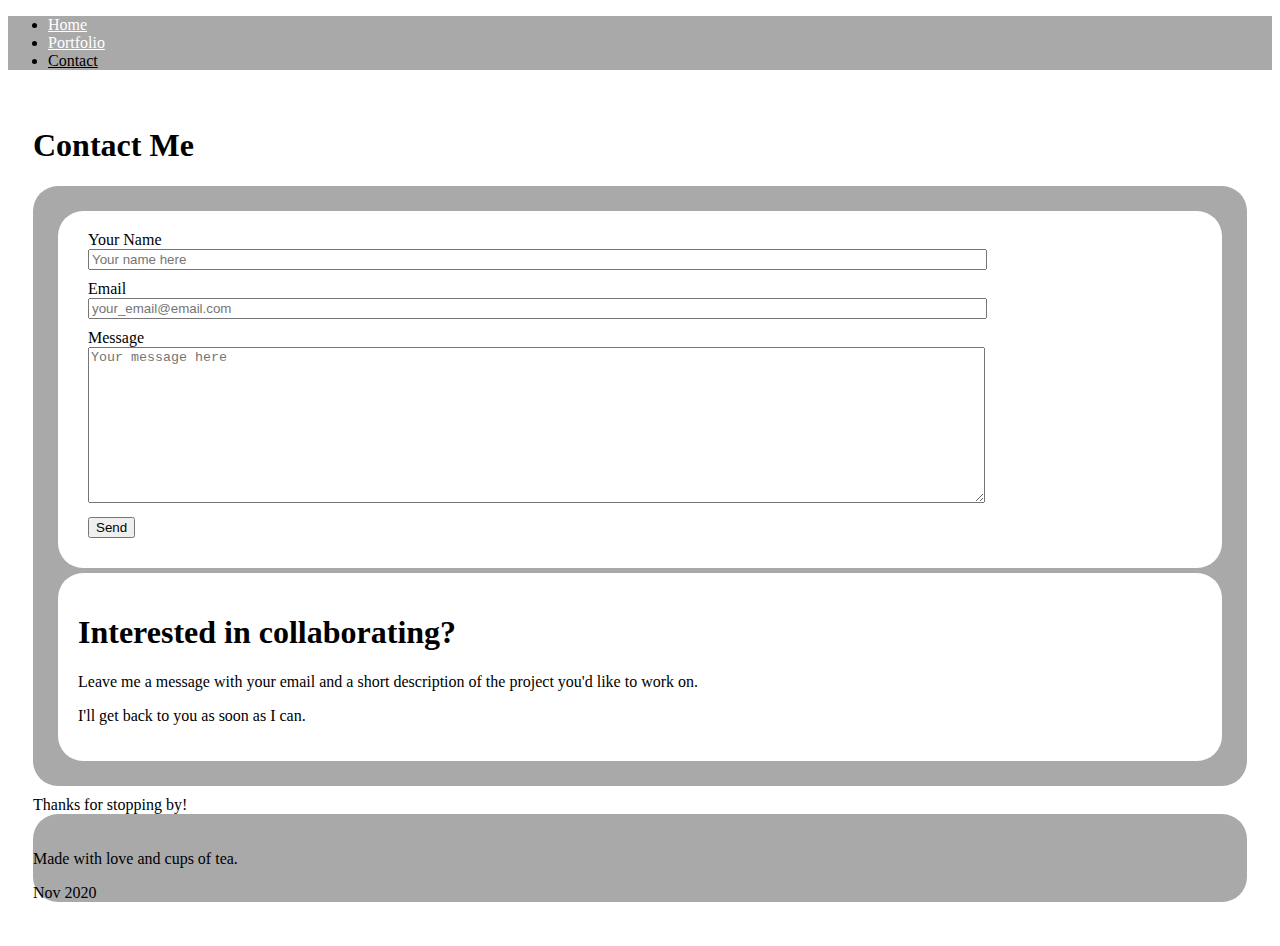
==== develop/assets/html/contact.html @ a2adb71c "update css for improved mobile responsiveness." ====
<!DOCTYPE html>
<html lang="en">
<head>
    <meta charset="UTF-8">
    <meta name="viewport" content="width=device-width, initial-scale=1.0">
    <title>Contact</title>
    <link rel="stylesheet" href="../style/css/style.css">
    <link rel="stylesheet" href="https://cdn.jsdelivr.net/npm/bootstrap@4.5.3/dist/css/bootstrap.min.css" integrity="sha384-TX8t27EcRE3e/ihU7zmQxVncDAy5uIKz4rEkgIXeMed4M0jlfIDPvg6uqKI2xXr2" crossorigin="anonymous">
    
</head>
<body>

  <!--Nav Bar-->
    <ul class="nav nav-tabs">
      <li class="nav-item">
        <a class="nav-link" href="../../../index.html">Home</a>
      </li>
      <li class="nav-item">
        <a class="nav-link" href="./portfolio.html">Portfolio</a>
      </li>
      <li class="nav-item">
        <a class="nav-link active" href="./contact.html">Contact</a>
      </li>
    </ul>


  <div class="contact-wrapper">
    <div class="row header-block"> 
      <div class="col-12 header-block">
        <h1>Contact Me</h1>
      </div>
    </div>
    <div class="row" id="contact-block">
      <div class="col-md contact-content">
        <form>
          <div class="contact-form">
            <div class="row">
              <label for="name-input">Your Name</label>
            </div>
            <div class="row">
                <input type="name" class="contact-form-input" id="name-input" placeholder="Your name here">
            </div>
          </div>
          <div class="contact-form">
            <div class="row">
              <label for="email-input">Email</label>
            </div>
            <div class="row">
              <input type="email" class="contact-form-input" id="email-input" placeholder="your_email@email.com">
            </div>
            </div>
          <div class="contact-form">
            <div class="row">
              <label for="message-input">Message</label>
            </div>
            <div class="row">
              <textarea class="contact-form-input" id="message-input" rows="3" placeholder="Your message here"></textarea>
            </div>
          </div>
          <div class="row">
            <div class="contact-form">
              <button type="submit" class="btn btn-info">Send</button>
            </div>
          </div>
        </form>
      </div>
      <div class="col-md contact-content">
        <h1 class="text-center">Interested in collaborating?</h1>
        <p>Leave me a message with your email and a short description of the project you'd like to work on.</p>
        <p>I'll get back to you as soon as I can.</p>
      </div>
     
      
      
    </div>
    <div class="row">
      <div class="col-1"></div>
      <div class="col-10">
        <div class="card">
        <div class="card-header text-center">
          Thanks for stopping by!
        </div>
        <div class="footer">
          <p class="card-text text-center">Made with love and cups of tea.</p>
          <p class="text-muted text-center">Nov 2020</p>
        </div>
      </div>
      </div>
    </div>
  </div>



    <script src="https://code.jquery.com/jquery-3.5.1.slim.min.js" integrity="sha384-DfXdz2htPH0lsSSs5nCTpuj/zy4C+OGpamoFVy38MVBnE+IbbVYUew+OrCXaRkfj" crossorigin="anonymous"></script>
    <script src="https://cdn.jsdelivr.net/npm/bootstrap@4.5.3/dist/js/bootstrap.bundle.min.js" integrity="sha384-ho+j7jyWK8fNQe+A12Hb8AhRq26LrZ/JpcUGGOn+Y7RsweNrtN/tE3MoK7ZeZDyx" crossorigin="anonymous"></script>
    
</body>
</html>
---- develop/assets/style/css/style.css ----
.nav-tabs {
    background-color: darkgrey;    
}

.nav-link {
    color: white;
}

.active {
    color: black;
}

.bio-content, .portfolio-content, .contact-content {
    background-color: white;
    margin: 5px;
}

#contact-block, #portfolio-block, #bio-block {
    background-color: darkgrey;
    padding: 20px;
}

.footer {
    background-color: darkgray;
    padding-top: 20px;
}

#contact-block, #bio-block, #portfolio-block, .bio-content, .portfolio-content, .contact-content, .footer {
    border-radius: 25px;
}

.contact-form {
    margin-bottom: 10px;
    margin-left: 10px;
}

.contact-form-input {
    width: 80%;
}

.card-title {
    width: 90%;
}

#message-input {
    height: 150px;
}

.contact-wrapper, .portfolio-wrapper, .bio-wrapper, #bio-blurb, .portfolio-content, .contact-content {
    padding: 20px;
}

#sidebar-content {
    padding: 30px;
}

#portfolio-block, #contact-block, #bio-block {
    margin-bottom: 10px;
}

.portfolio-thumbnail {
    width: 150px; 
    margin-right: 15px;
    margin-left: 15px;
    box-shadow: 0 0 3px 2px rgb(0, 0, 0);
    border-radius: 10px;
}

.port-descrip a, .sm-links a {
      text-decoration: underline;
      color: black
}

.port-descrip a:hover, .nav-link:hover, #bio-blurb a:hover {
    color: dimgrey;
    text-decoration: underline;
}

.contact-wrapper, .bio-wrapper, .invisible, .portfolio-wrapper {
    margin: 5px;
}

#prof-pic {
    border-radius: 200px;
    padding: 10px;
}

@media (max-width: 567px) {
    .nav-tabs li { width:100%; }
    .contact-wrapper, #contact-block, .portfolio-wrapper, #portfolio-block, #bio-block, .bio-wrapper {
        background-color: black;
        color: white;
        text-align: center;
    }
    .contact-content, .portfolio-content, .bio-content {
        color: black;
    }

  }
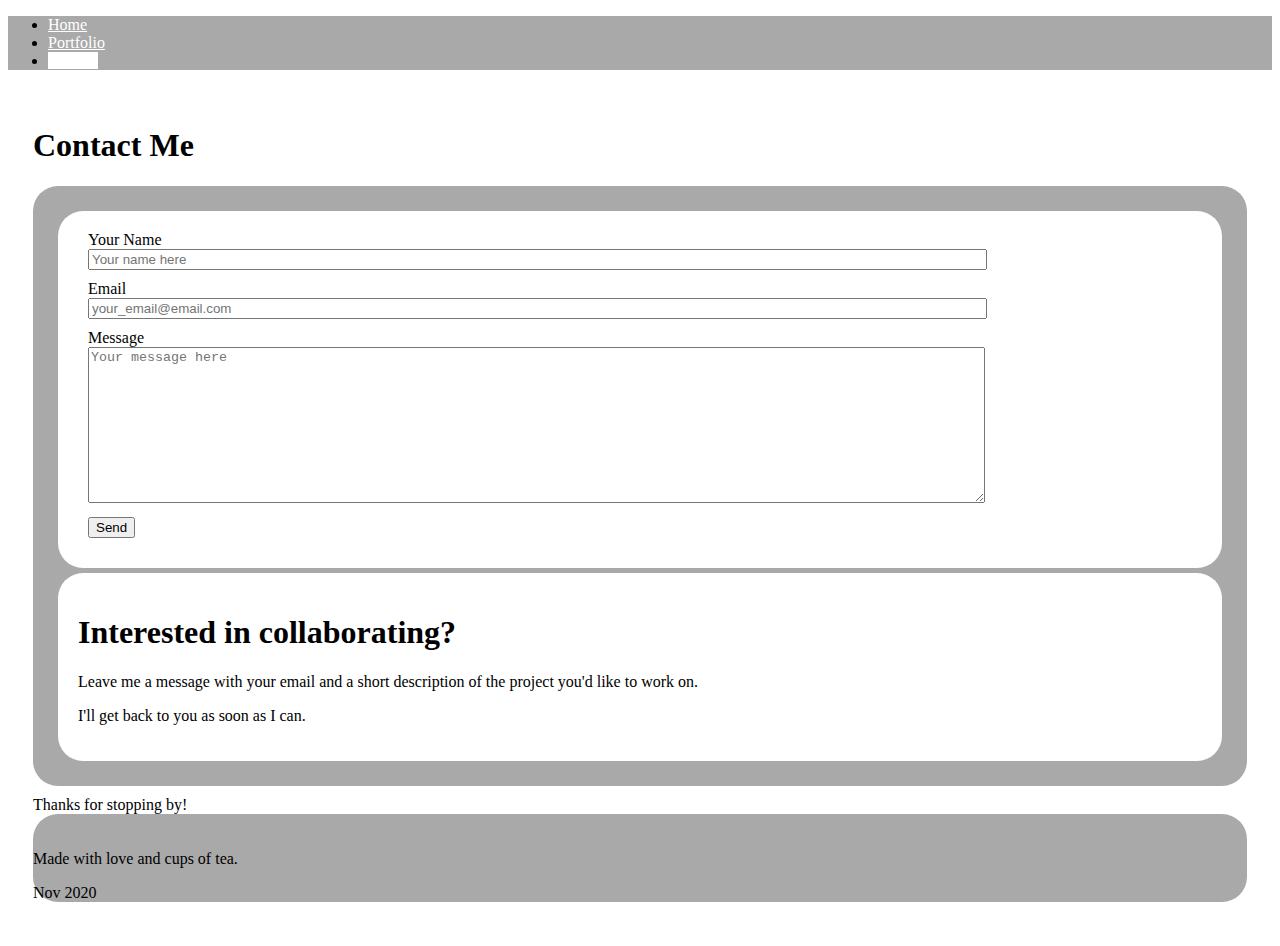
==== commit e6250ba0: "add css styling to footer for improved responsiveness." ====
--- a/develop/assets/html/contact.html
+++ b/develop/assets/html/contact.html
@@ -73,7 +73,7 @@
       
       
     </div>
-    <div class="row">
+    <div class="row footer-block">
       <div class="col-1"></div>
       <div class="col-10">
         <div class="card">
--- a/develop/assets/style/css/style.css
+++ b/develop/assets/style/css/style.css
@@ -6,9 +6,7 @@
     color: white;
 }
 
-.active {
-    color: black;
-}
+a.active.nav-link{background-color: white;}
 
 .bio-content, .portfolio-content, .contact-content {
     background-color: white;
@@ -86,30 +84,44 @@
 }
 
 @media (max-width: 567px) {
-    .nav-tabs li { width:100%; }
+    .nav-tabs li { 
+        width:100%; 
+    }
     .contact-wrapper, #contact-block, .portfolio-wrapper, #portfolio-block, #bio-block, .bio-wrapper {
-        background-color: black;
+        background-color: darkcyan;
         color: white;
-        text-align: center;
+        text-align: center; 
+        margin: 0px; 
     }
+    
     .contact-content, .portfolio-content, .bio-content {
         color: black;
     }
 
-  }
+    .nav-tabs {
+        background-color: white;    
+    }
+    
+    .nav-link {
+        color: white;
+        background-color: dimgray;
+    }
 
+    .footer-block {
+        background-color: dimgray;
+        color: black;
+        margin: 0px;
+        padding: 0px;
+        text-align: center;
+        border-radius: 25px;
+    }
 
+    
 
-
-
-
-
-
-
-
-
-
-
-
-
-
+    /*.nav {
+        position: fixed;
+        z-index: +1 
+    }*/
+    
+    
+}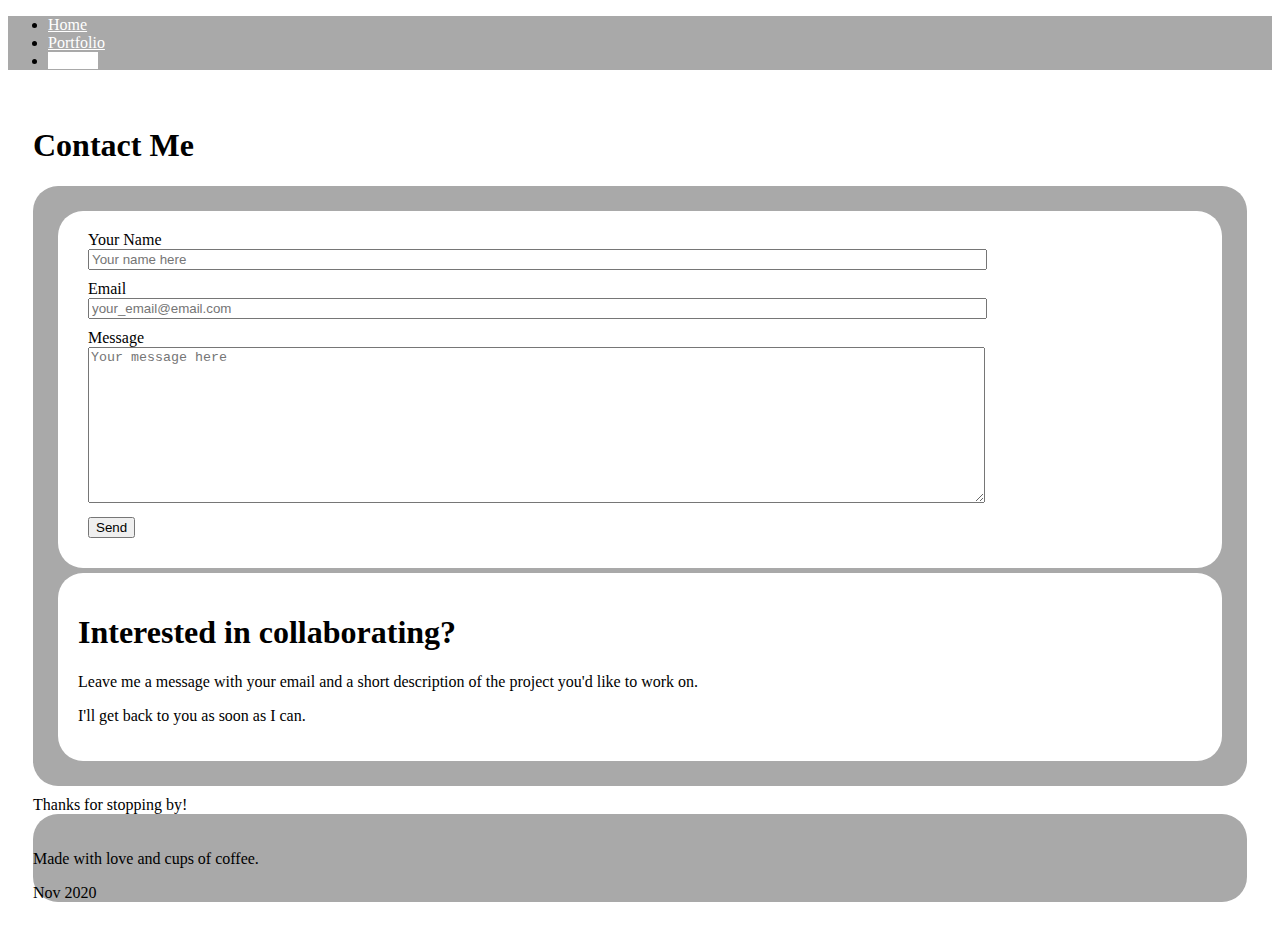
==== commit 40679c99: "update portfolio page for improved responsiveness." ====
--- a/develop/assets/html/contact.html
+++ b/develop/assets/html/contact.html
@@ -81,7 +81,7 @@
           Thanks for stopping by!
         </div>
         <div class="footer">
-          <p class="card-text text-center">Made with love and cups of tea.</p>
+          <p class="card-text text-center">Made with love and cups of coffee.</p>
           <p class="text-muted text-center">Nov 2020</p>
         </div>
       </div>
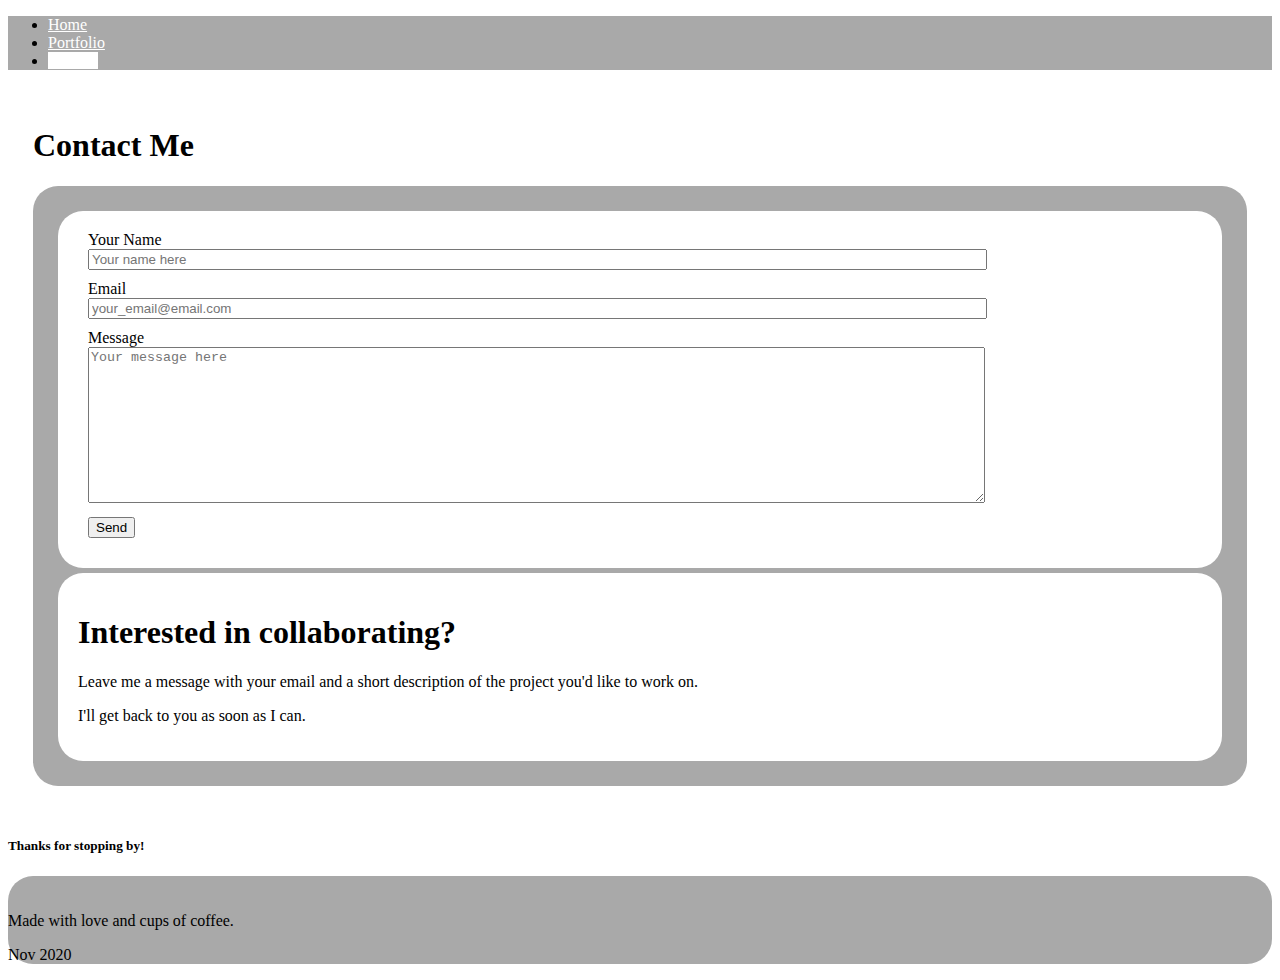
==== commit bab476b9: "update footer for improved responsiveness" ====
--- a/develop/assets/html/contact.html
+++ b/develop/assets/html/contact.html
@@ -73,12 +73,12 @@
       
       
     </div>
-    <div class="row footer-block">
-      <div class="col-1"></div>
-      <div class="col-10">
+  </div>
+  <div class="row footer-block">
+      <div class="col-12">
         <div class="card">
         <div class="card-header text-center">
-          Thanks for stopping by!
+          <h5>Thanks for stopping by!</h5>
         </div>
         <div class="footer">
           <p class="card-text text-center">Made with love and cups of coffee.</p>
@@ -87,7 +87,6 @@
       </div>
       </div>
     </div>
-  </div>
 
 
 
--- a/develop/assets/style/css/style.css
+++ b/develop/assets/style/css/style.css
@@ -87,7 +87,7 @@
     .nav-tabs li { 
         width:100%; 
     }
-    .contact-wrapper, #contact-block, .portfolio-wrapper, #portfolio-block, #bio-block, .bio-wrapper {
+    body, .footer-block, .contact-wrapper, #contact-block, .portfolio-wrapper, #portfolio-block, #bio-block, .bio-wrapper {
         background-color: darkcyan;
         color: white;
         text-align: center; 
@@ -107,13 +107,8 @@
         background-color: dimgray;
     }
 
-    .footer-block {
-        background-color: dimgray;
+    .footer-block h5 {
         color: black;
-        margin: 0px;
-        padding: 0px;
-        text-align: center;
-        border-radius: 25px;
     }
 
     
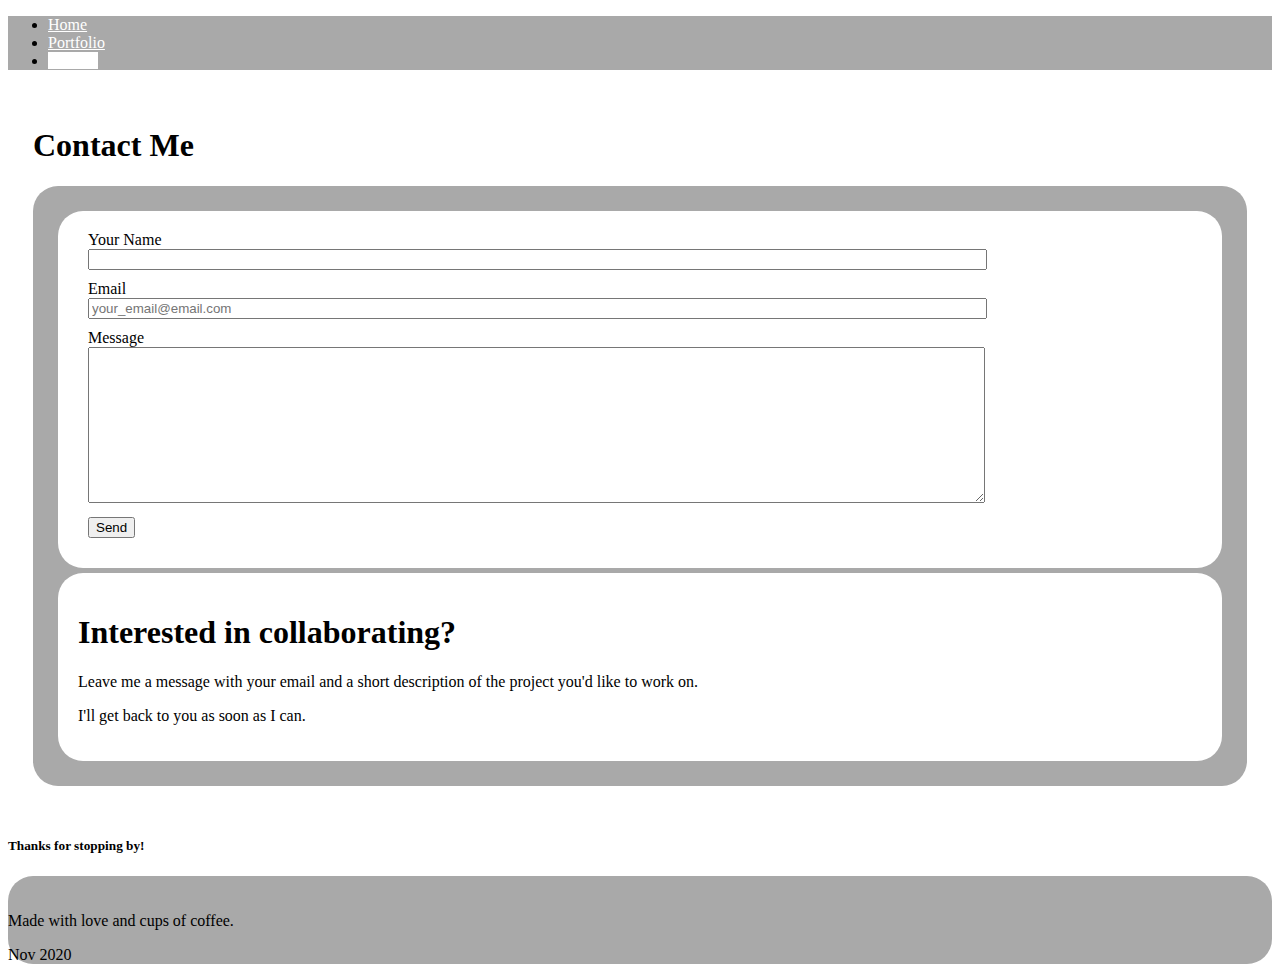
==== commit c749e4ce: "updated files based on report from validation service." ====
--- a/develop/assets/html/contact.html
+++ b/develop/assets/html/contact.html
@@ -38,7 +38,7 @@
               <label for="name-input">Your Name</label>
             </div>
             <div class="row">
-                <input type="name" class="contact-form-input" id="name-input" placeholder="Your name here">
+                <input type="contact-name" class="contact-form-input" id="name-input">
             </div>
           </div>
           <div class="contact-form">
@@ -54,7 +54,7 @@
               <label for="message-input">Message</label>
             </div>
             <div class="row">
-              <textarea class="contact-form-input" id="message-input" rows="3" placeholder="Your message here"></textarea>
+              <textarea class="contact-form-input" id="message-input" rows="3"></textarea>
             </div>
           </div>
           <div class="row">
@@ -64,7 +64,7 @@
           </div>
         </form>
       </div>
-      <div class="col-md contact-content">
+      <div class="col-md order-first order-sm-last contact-content">
         <h1 class="text-center">Interested in collaborating?</h1>
         <p>Leave me a message with your email and a short description of the project you'd like to work on.</p>
         <p>I'll get back to you as soon as I can.</p>
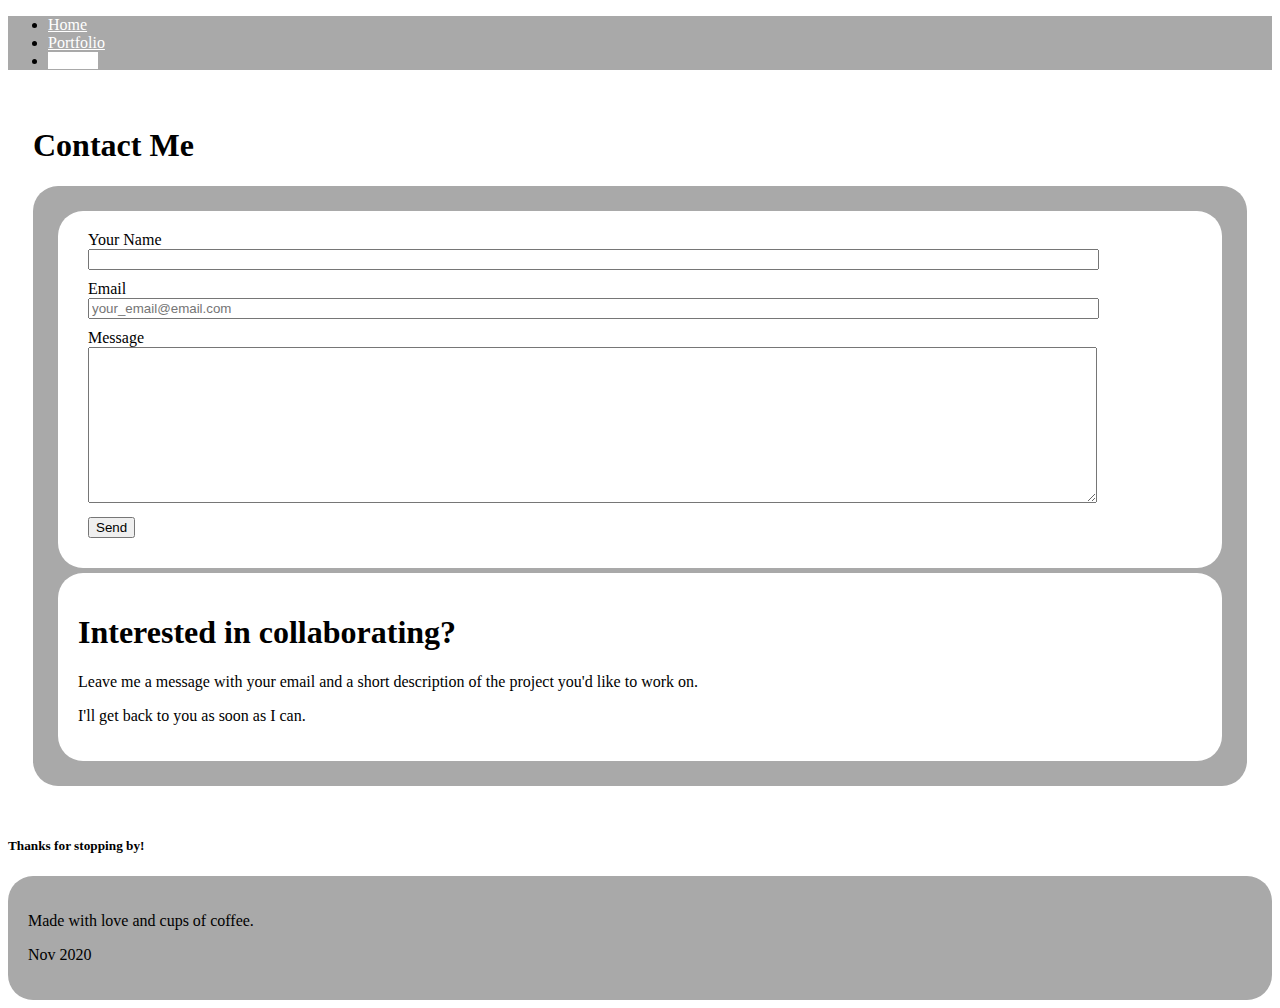
==== commit 80e11ec7: "refactor code for improved efficiency." ====
--- a/develop/assets/html/contact.html
+++ b/develop/assets/html/contact.html
@@ -10,7 +10,6 @@
 </head>
 <body>
 
-  <!--Nav Bar-->
     <ul class="nav nav-tabs">
       <li class="nav-item">
         <a class="nav-link" href="../../../index.html">Home</a>
@@ -23,7 +22,6 @@
       </li>
     </ul>
 
-
   <div class="contact-wrapper">
     <div class="row header-block"> 
       <div class="col-12 header-block">
@@ -32,13 +30,13 @@
     </div>
     <div class="row" id="contact-block">
       <div class="col-md contact-content">
-        <form>
+        <form action="https://formspree.io/f/mbjpkgpg" method="POST">
           <div class="contact-form">
             <div class="row">
               <label for="name-input">Your Name</label>
             </div>
             <div class="row">
-                <input type="contact-name" class="contact-form-input" id="name-input">
+                <input type="contact-name" class="contact-form-input" id="name-input" name="user-name">
             </div>
           </div>
           <div class="contact-form">
@@ -46,7 +44,7 @@
               <label for="email-input">Email</label>
             </div>
             <div class="row">
-              <input type="email" class="contact-form-input" id="email-input" placeholder="your_email@email.com">
+              <input type="email" class="contact-form-input" id="email-input" placeholder="your_email@email.com" name="user-email">
             </div>
             </div>
           <div class="contact-form">
@@ -54,12 +52,12 @@
               <label for="message-input">Message</label>
             </div>
             <div class="row">
-              <textarea class="contact-form-input" id="message-input" rows="3"></textarea>
+              <textarea class="contact-form-input" id="message-input" rows="3" name="user-message"></textarea>
             </div>
           </div>
           <div class="row">
             <div class="contact-form">
-              <button type="submit" class="btn btn-info">Send</button>
+              <button type="submit" class="btn btn-info" value="send">Send</button>
             </div>
           </div>
         </form>
@@ -70,8 +68,6 @@
         <p>I'll get back to you as soon as I can.</p>
       </div>
      
-      
-      
     </div>
   </div>
   <div class="row footer-block">
@@ -88,8 +84,6 @@
       </div>
     </div>
 
-
-
     <script src="https://code.jquery.com/jquery-3.5.1.slim.min.js" integrity="sha384-DfXdz2htPH0lsSSs5nCTpuj/zy4C+OGpamoFVy38MVBnE+IbbVYUew+OrCXaRkfj" crossorigin="anonymous"></script>
     <script src="https://cdn.jsdelivr.net/npm/bootstrap@4.5.3/dist/js/bootstrap.bundle.min.js" integrity="sha384-ho+j7jyWK8fNQe+A12Hb8AhRq26LrZ/JpcUGGOn+Y7RsweNrtN/tE3MoK7ZeZDyx" crossorigin="anonymous"></script>
     
--- a/develop/assets/style/css/style.css
+++ b/develop/assets/style/css/style.css
@@ -6,24 +6,21 @@
     color: white;
 }
 
-a.active.nav-link{background-color: white;}
+a.active.nav-link {
+    background-color: white;
+}
 
 .bio-content, .portfolio-content, .contact-content {
     background-color: white;
     margin: 5px;
 }
 
-#contact-block, #portfolio-block, #bio-block {
+#contact-block, .portfolio-block, #bio-block, .footer {
     background-color: darkgrey;
     padding: 20px;
 }
 
-.footer {
-    background-color: darkgray;
-    padding-top: 20px;
-}
-
-#contact-block, #bio-block, #portfolio-block, .bio-content, .portfolio-content, .contact-content, .footer {
+#contact-block, #bio-block, .portfolio-block, .bio-content, .portfolio-content, .contact-content, .footer {
     border-radius: 25px;
 }
 
@@ -32,11 +29,7 @@
     margin-left: 10px;
 }
 
-.contact-form-input {
-    width: 80%;
-}
-
-.card-title {
+.card-title, .contact-form-input {
     width: 90%;
 }
 
@@ -44,15 +37,15 @@
     height: 150px;
 }
 
+#sidebar-content {
+    padding: 30px;
+}
+
 .contact-wrapper, .portfolio-wrapper, .bio-wrapper, #bio-blurb, .portfolio-content, .contact-content {
     padding: 20px;
 }
 
-#sidebar-content {
-    padding: 30px;
-}
-
-#portfolio-block, #contact-block, #bio-block {
+.portfolio-block, #contact-block, #bio-block {
     margin-bottom: 10px;
 }
 
@@ -74,7 +67,7 @@
     text-decoration: underline;
 }
 
-.contact-wrapper, .bio-wrapper, .invisible, .portfolio-wrapper {
+.contact-wrapper, .bio-wrapper, .portfolio-wrapper {
     margin: 5px;
 }
 
@@ -87,14 +80,14 @@
     .nav-tabs li { 
         width:100%; 
     }
-    body, .footer-block, .contact-wrapper, #contact-block, .portfolio-wrapper, #portfolio-block, #bio-block, .bio-wrapper {
+    .contact-wrapper, #contact-block, .portfolio-wrapper, .portfolio-block, #bio-block, .bio-wrapper {
         background-color: darkcyan;
         color: white;
         text-align: center; 
         margin: 0px; 
     }
     
-    .contact-content, .portfolio-content, .bio-content {
+    .contact-content, .portfolio-content, .bio-content, .footer-block h5 {
         color: black;
     }
 
@@ -105,18 +98,5 @@
     .nav-link {
         color: white;
         background-color: dimgray;
-    }
-
-    .footer-block h5 {
-        color: black;
-    }
-
-    
-
-    /*.nav {
-        position: fixed;
-        z-index: +1 
-    }*/
-    
-    
+    }   
 }